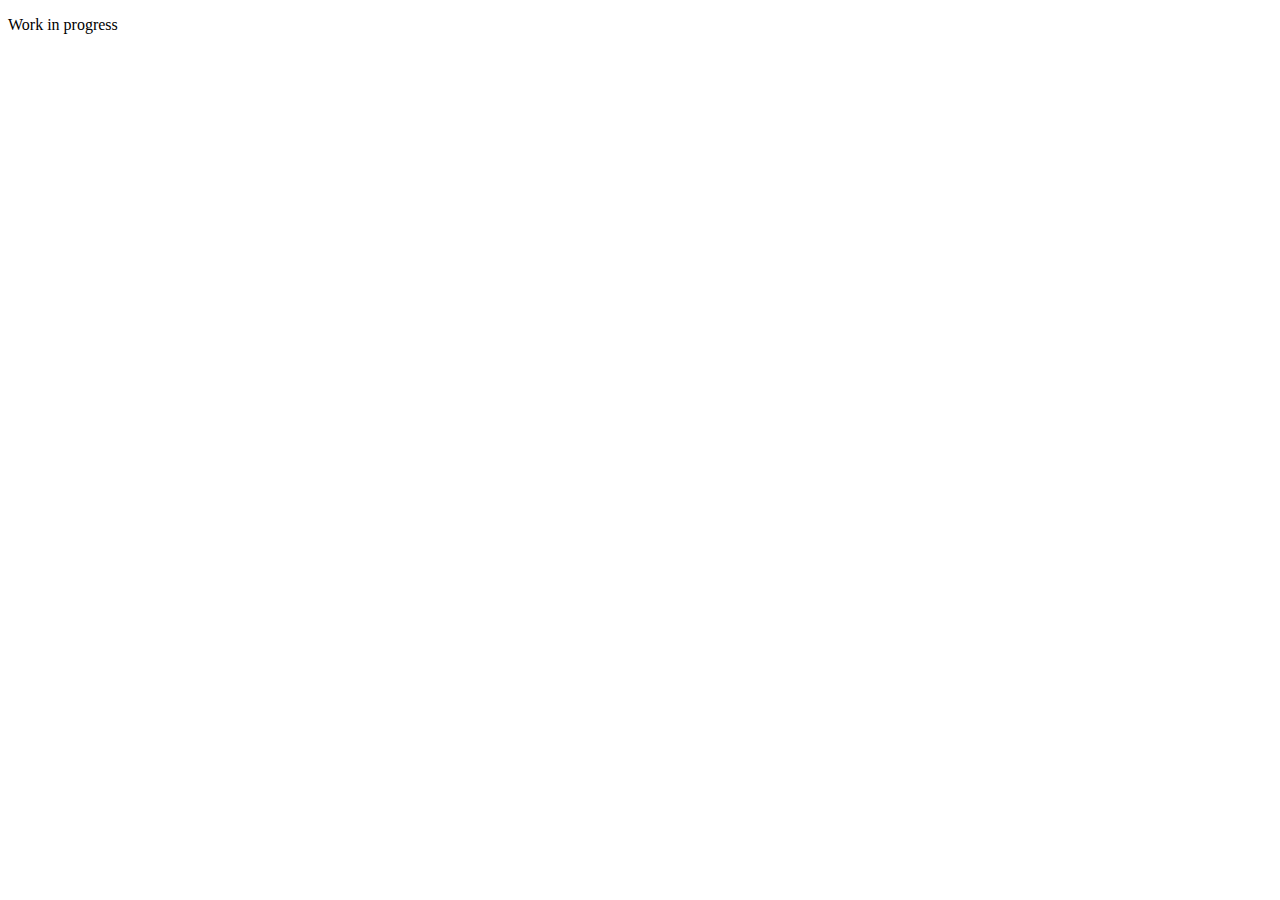
==== about.html @ b833abc5 "initial commit" ====
<!DOCTYPE html>
<html lang="en">
<head>
    <meta charset="UTF-8">
    <meta name="viewport" content="width=device-width, initial-scale=1.0">
    <title>Robson Cardozo Portfolio</title>
</head>
<body>
    <p>Work in progress</p>
</body>
</html>
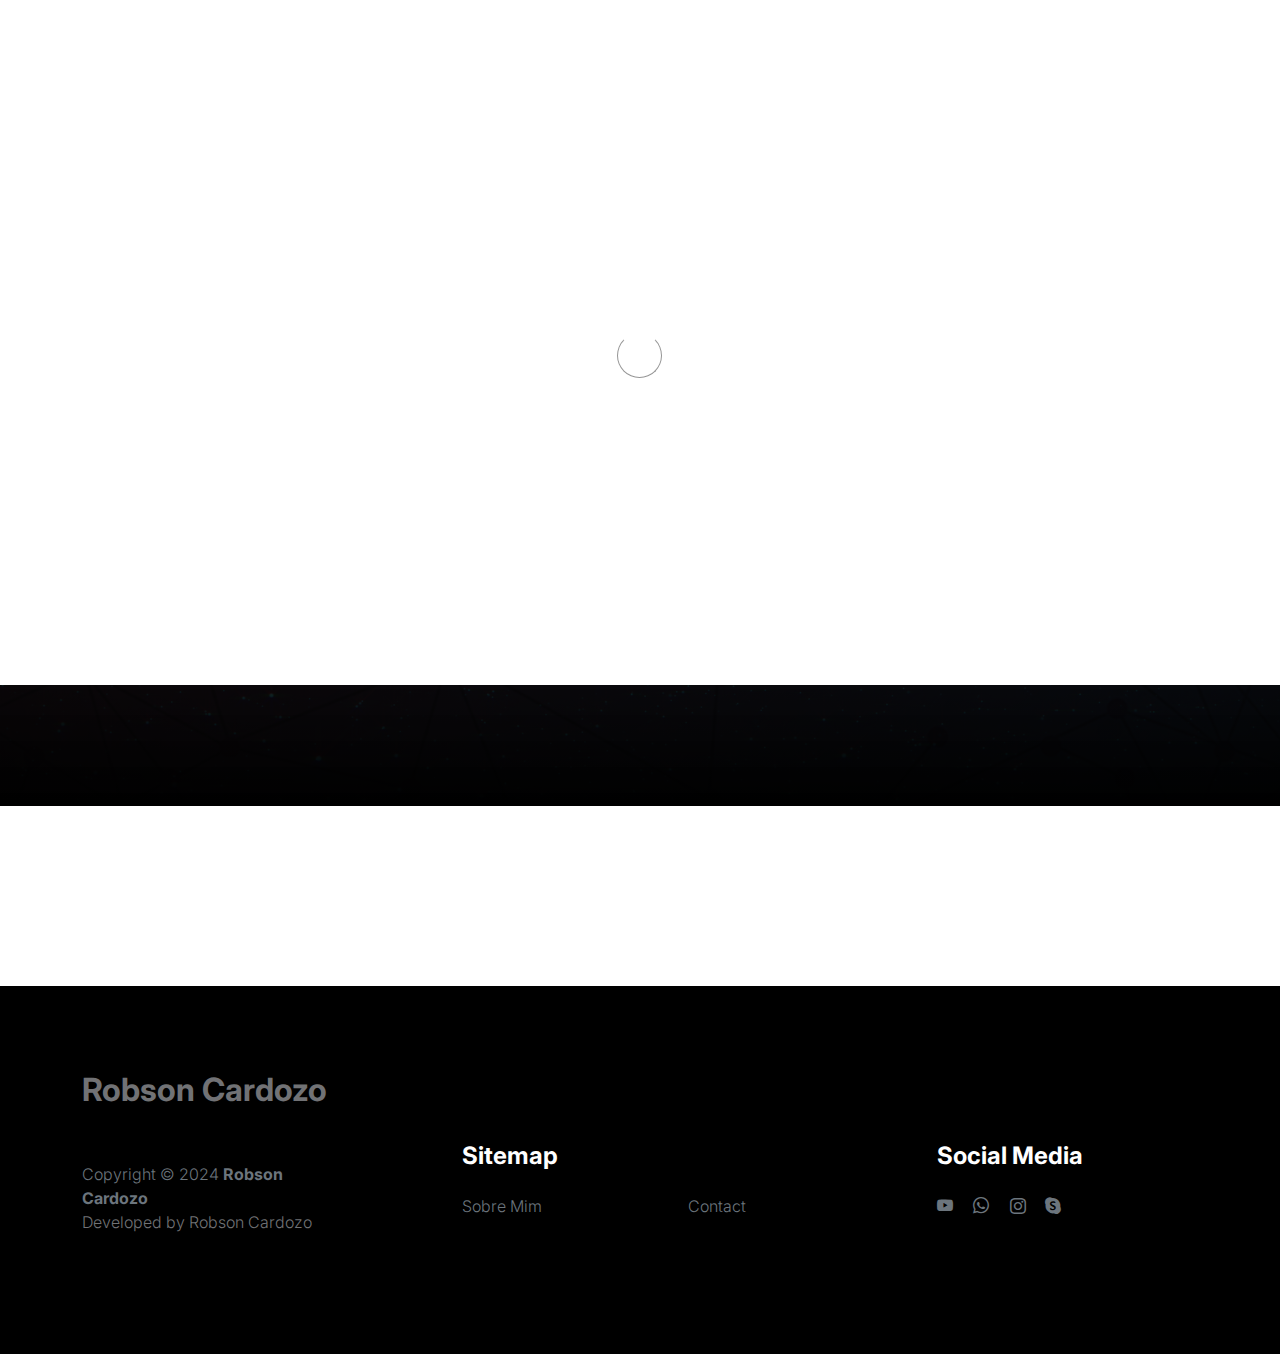
==== commit 64033307: "update contact and about.html" ====
--- a/about.html
+++ b/about.html
@@ -1,11 +1,121 @@
-<!DOCTYPE html>
-<html lang="en">
-<head>
-    <meta charset="UTF-8">
-    <meta name="viewport" content="width=device-width, initial-scale=1.0">
-    <title>Robson Cardozo Portfolio</title>
-</head>
-<body>
-    <p>Work in progress</p>
-</body>
-</html>+<!doctype html>
+<html lang="pt-br">
+    <head>
+        <meta charset="UTF-8">
+        <meta http-equiv="X-UA-Compatible" content="IE=edge">
+        <meta name="viewport" content="width=device-width, initial-scale=1">
+        <meta name="description" content="Full-Stack Developer's Portfolio - Robson Cardozo.">
+        <meta name="author" content="Robson Cardozo">
+    
+        <title>Robson Cardozo - Portfolio</title>
+    
+        <!-- Links para fontes -->
+        <link rel="preconnect" href="https://fonts.googleapis.com">
+        <link rel="preconnect" href="https://fonts.gstatic.com" crossorigin>
+        <link href="https://fonts.googleapis.com/css2?family=Inter:wght@100;300;400;700;900&display=swap" rel="stylesheet">
+    
+        <!-- Links para CSS -->
+        <link href="css/bootstrap.min.css" rel="stylesheet">
+        <link href="css/bootstrap-icons.css" rel="stylesheet">
+        <link rel="stylesheet" href="css/slick.css" />
+        <link href="css/styles.css" rel="stylesheet">
+    
+        <!-- Meta tags para redes sociais -->
+        <meta property="og:title" content="Robson Cardozo - Portfolio">
+        <meta property="og:description" content="Portfolio do desenvolvedor full-stack Robson Cardozo.">
+        <meta property="og:type" content="website">
+        <meta property="og:url" content="https://robsoncardozo.github.io/">
+        <meta property="og:image" content="images/slideshow/me_programmer.jpg">
+    </head>
+    
+    <body>
+        <section class="preloader">
+            <div class="spinner">
+                <span class="sk-inner-circle"></span>
+            </div>
+        </section>
+        <main>
+        <header>
+            <nav class="navbar navbar-expand-lg">
+                <div class="container">
+                    <button class="navbar-toggler" type="button" data-bs-toggle="collapse" data-bs-target="#navbarNav" aria-controls="navbarNav" aria-expanded="false" aria-label="Toggle navigation">
+                        <span class="navbar-toggler-icon"></span>
+                    </button>
+                    <a class="navbar-brand" href="about.html">
+                        <strong><span>Full-Stack Developer</span> Portfolio</strong>
+                    </a>
+                    <div class="collapse navbar-collapse" id="navbarNav">
+                        <ul class="navbar-nav mx-auto">
+                            <li class="nav-item">
+                                <a class="nav-link active" href="index.html">Home</a>
+                            </li>
+                            <li class="nav-item">
+                                <a class="nav-link" href="about.html">Projetos</a>
+                            </li>
+                            <li class="nav-item">
+                                <a class="nav-link" href="mailto:robsonleaocardozo@hotmail.com">Contato</a>
+                            </li>
+                        </ul>
+                    </div>
+                </div>
+            </nav>
+        </header>
+            <section class="slick-slideshow">   
+                <div class="slick-custom">
+                    <img src="images/wallhaven.png" id="main-photo" class="img-fluid" alt="Robson Cardozo programmer">
+                    <div class="slick-bottom">
+                        <div class="container">
+                            <div class="row">
+                                <div class="col-lg-6 col-10">
+                                    <h1 class="slick-title">Robson L. Cardozo</h1>
+                                    <p id="description" class="lead text-white mt-lg-3 mb-lg-5" >Especialista em Html, CSS, JavaScript, Python, ReactJS, NodeJS, MySQL, MongoDB & Marketing Digital.</p>
+                                    <a href="about.html" class="btn custom-btn">Saiba mais</a>
+                                </div>
+                            </div>
+                        </div>
+                    </div>
+                </div>
+        </main>
+        <footer class="site-footer">
+            <div class="container">
+                <div class="row">
+
+                    <div class="col-lg-3 col-10 me-auto mb-4">
+                        <h4 class="text-white mb-3"><a href="index.html">Robson Cardozo</a></h4>
+                        <p class="copyright-text text-muted mt-lg-5 mb-4 mb-lg-0">Copyright © 2024 <strong>Robson Cardozo</strong></p>
+                        <p class="copyright-text">Developed by <a href="https://github.com/RobsonCardozo" target="_blank">Robson Cardozo</a></p>
+                    </div>
+
+                    <div class="col-lg-5 col-8">
+                        <br><br><br>
+                        <h5 class="text-white mb-3">Sitemap</h5>
+                        <ul class="footer-menu d-flex flex-wrap">
+                            <li class="footer-menu-item"><a href="about.html" class="footer-menu-link">Sobre Mim</a></li>
+                            <li class="footer-menu-item"><a href="mailto:robsonleaocardozo@hotmail.com" class="footer-menu-link">Contact</a></li>
+                        </ul>
+                    </div>
+
+                    <div class="col-lg-3 col-4">
+                        <br><br><br>
+                        <h5 class="text-white mb-3">Social Media</h5>
+                        <ul class="social-icon">
+                            <li><a href="#" class="social-icon-link bi-youtube"></a></li>
+                            <li><a href="#" class="social-icon-link bi-whatsapp"></a></li>
+                            <li><a href="#" class="social-icon-link bi-instagram"></a></li>
+                            <li><a href="#" class="social-icon-link bi-skype"></a></li>
+                        </ul>
+                    </div>
+                </div>
+            </div>
+        </footer>
+
+        <!-- JAVASCRIPT FILES -->
+        <script src="js/jquery.min.js"></script>
+        <script src="js/bootstrap.bundle.min.js"></script>
+        <script src="js/Headroom.js"></script>
+        <script src="js/jQuery.headroom.js"></script>
+        <script src="js/slick.min.js"></script>
+        <script src="js/custom.js"></script>
+
+    </body>
+</html>
--- a/css/styles.css
+++ b/css/styles.css
@@ -0,0 +1,1174 @@
+:root {
+  --white-color:                #FFFFFF;
+  --primary-color:              #0004da;
+  --section-bg-color:           #f0f8ff;
+  --dark-color:                 #000000;
+  --grey-color:                 #d0d1d1;
+  --p-color:                    #717275;
+
+  --body-font-family:           'Inter', sans-serif;
+
+  --h5-font-size:               24px;
+  --p-font-size:                20px;
+  --copyright-text-font-size:   16px;
+  --product-link-font-size:     14px;
+  --custom-link-font-size:      12px;
+
+  --font-weight-thin:           100;
+  --font-weight-light:          300;
+  --font-weight-normal:         400;
+  --font-weight-bold:           700;
+  --font-weight-black:          900;
+}
+
+body,
+html {
+  height: 100%;
+}
+
+html {
+  scroll-behavior: smooth;
+}
+
+@media screen and (prefers-reduced-motion: reduce) {
+  html {
+    scroll-behavior: auto;
+  }
+}
+
+body {
+    background: var(--white-color);
+    font-family: var(--body-font-family);    
+    position: relative;
+}
+
+h2,
+h3,
+h4,
+h5,
+h6 {
+  color: var(--dark-color);
+  line-height: inherit;
+}
+
+h1,
+h2,
+h3,
+h4,
+h5,
+h6 {
+  font-weight: var(--font-weight-bold);
+}
+
+h1,
+h2 {
+  font-weight: var(--font-weight-black);
+}
+
+h1 {
+  font-size: 64px;
+  line-height: normal;
+}
+
+h2 {
+  font-size: 42px;
+}
+
+h3 {
+  font-size: 36px;
+}
+
+h4 {
+  font-size: 32px;
+}
+
+h5 {
+  font-size: 24px;
+}
+
+h6 {
+  font-size: 20px;
+}
+
+p {
+  color: var(--p-color);
+  font-size: var(--p-font-size);
+  font-weight: var(--font-weight-light);
+}
+
+a, 
+button {
+  touch-action: manipulation;
+  transition: all 0.3s;
+}
+
+a {
+  color: var(--p-color);
+  text-decoration: none;
+}
+
+a:hover {
+  color: var(--primary-color);
+}
+
+.text-primary {
+  color: var(--primary-color) !important;
+}
+
+::selection {
+  background: var(--primary-color);
+  color: var(--white-color);
+}
+
+.custom-link {
+  color: var(--p-color);
+  font-size: var(--custom-link-font-size);
+  font-weight: var(--font-weight-bold);
+  text-transform: uppercase;
+  position: relative;
+}
+
+.custom-link i {
+  position: absolute;
+  opacity: 0;
+  bottom: 0;
+  left: 100%;
+  transition: all 0.3s;
+  line-height: normal;
+}
+
+.custom-link:hover i {
+  opacity: 1;
+  left: 101%;
+}
+
+.lead {
+  font-size: 1.5rem;
+  font-weight: var(--font-weight-thin);
+}
+
+b,
+strong {
+  font-weight: var(--font-weight-bold);
+}
+
+/*---------------------------------------
+  PRE LOADER               
+-----------------------------------------*/
+.preloader {
+  position: fixed;
+  top: 0;
+  left: 0;
+  width: 100%;
+  height: 100%;
+  z-index: 99999;
+  display: flex;
+  flex-flow: row nowrap;
+  justify-content: center;
+  align-items: center;
+  background: none repeat scroll 0 0 var(--white-color);
+}
+
+.spinner {
+  border: 1px solid transparent;
+  border-radius: 5px;
+  position: relative;
+}
+
+.spinner::before {
+  content: '';
+  box-sizing: border-box;
+  position: absolute;
+  top: 50%;
+  left: 50%;
+  width: 45px;
+  height: 45px;
+  margin-top: -10px;
+  margin-left: -23px;
+  border-radius: 50%;
+  border: 1px solid #959595;
+  border-top-color: var(--white-color);
+  animation: spinner .9s linear infinite;
+}
+
+@keyframes spinner {
+  to {transform: rotate(360deg);}
+}
+
+/*---------------------------------------
+  CUSTOM BUTTON & ICON              
+-----------------------------------------*/
+.custom-btn {
+  background: var(--dark-color);
+  border-radius: 50px;
+  color: var(--white-color);
+  font-size: var(--copyright-text-font-size);
+  text-transform: uppercase;
+  padding: 16.50px 20px;
+}
+
+.social-btn {
+  background: transparent;
+  border: 1px solid var(--grey-color);
+  color: var(--dark-color);
+  text-transform: none;
+}
+
+.social-btn:hover {
+  border-color: transparent;
+}
+
+.cart-form-select {
+  border-radius: 0;
+  padding-top: 15px;
+  padding-bottom: 15px;
+}
+
+.cart-btn {
+  border-radius: 0;
+  width: 100%;
+  font-size: var(--product-link-font-size);
+}
+
+.custom-btn:hover,
+.slick-slideshow .custom-btn:hover {
+  background: var(--primary-color);
+  color: var(--white-color);
+}
+
+.custom-icon {
+  color: var(--p-color);
+  font-size: 24px;
+}
+
+.custom-icon {
+  display: inline-block;
+  vertical-align: middle;
+}
+
+.bi-bag.custom-icon {
+  font-size: 17px;
+}
+
+.featured-icon {
+  color: var(--grey-color);
+  font-size: 52px;
+}
+
+/*---------------------------------------
+  DIV SEPARATOR               
+-----------------------------------------*/
+.div-separator {
+  position: relative;
+}
+
+.div-separator::before {
+  content: "";
+  height: 1px;
+  background: var(--grey-color);
+  display: block;
+  width: 100%;
+}
+
+.div-separator span {
+  position: absolute;
+  top: 50%;
+  margin-left: -22.5px;
+  left: 50%;
+  text-align: center;
+  background: var(--white-color);
+  margin-top: -11px;
+  color: var(--dark-color);
+  font-weight: var(--font-weight-bold);
+  font-size: 14px;
+  width: 35px;
+  text-transform: uppercase;
+}
+
+/*---------------------------------------
+  FULL IMAGE               
+-----------------------------------------*/
+.full-image-img {
+  display: block;
+  position: absolute;
+  z-index: -1;
+  right: 0;
+  width: 100%;
+  bottom: -120px;
+  min-width: 650px;
+}
+
+@media (min-width: 1600px) {
+  .full-image-img {
+    bottom: -200px;
+  }
+}
+
+/*---------------------------------------
+  NAVIGATION               
+-----------------------------------------*/
+.navbar {
+  background: var(--white-color);
+  position: fixed;
+  top: 0;
+  right: 0;
+  left: 0;
+  padding: 25px 0;
+  z-index: 2;
+  will-change: transform;
+  transition: transform 300ms linear;
+}
+
+.navbar span, h2 span, h4 span {
+	color: var(--primary-color);
+}
+
+.navbar.headroom--not-top {
+  padding: 20px 0;
+}
+
+.headroom--pinned {
+  transform: translate(0, 0);
+}
+
+.headroom--unpinned {
+  transform: translate(0, -150%);
+}
+
+.navbar-brand {
+  color: var(--dark-color);
+  font-size: 24px;
+  font-weight: var(--font-weight-light);
+  margin: 0;
+  padding: 0;
+}
+
+.navbar-expand-lg .navbar-nav .nav-link {
+  display: inline-block;
+  padding: 0;
+  margin-right: 1.5rem;
+  margin-left: 1.5rem;
+}
+
+.nav-link {
+  color: var(--p-color);
+  font-size: 16px;
+  position: relative;
+}
+
+.navbar .nav-link::after {
+  position: absolute;
+  top: 100%;
+  left: 0;
+  width: 100%;
+  height: 2px;
+  background: var(--grey-color);
+  content: '';
+  opacity: 0;
+  -webkit-transition: opacity 0.3s, -webkit-transform 0.3s;
+  -moz-transition: opacity 0.3s, -moz-transform 0.3s;
+  transition: opacity 0.3s, transform 0.3s;
+  -webkit-transform: translateY(10px);
+  -moz-transform: translateY(10px);
+  transform: translateY(10px);
+}
+
+.navbar .nav-link.active::after, 
+.navbar .nav-link:hover::after {
+  opacity: 1;
+  -webkit-transform: translateY(0px);
+  -moz-transform: translateY(0px);
+  transform: translateY(0px);
+}
+
+.navbar .nav-link.active,
+.navbar .nav-link:hover {
+  color: var(--primary-color);
+}
+
+.nav-link:focus, 
+.nav-link:hover {
+  color: var(--p-color);
+}
+
+.navbar-toggler {
+  border: 0;
+  padding: 0;
+  cursor: pointer;
+  margin: 0;
+  width: 30px;
+  height: 35px;
+  outline: none;
+}
+
+.navbar-toggler:focus {
+  outline: none;
+  box-shadow: none;
+}
+
+.navbar-toggler[aria-expanded="true"] .navbar-toggler-icon {
+  background: transparent;
+}
+
+.navbar-toggler[aria-expanded="true"] .navbar-toggler-icon:before,
+.navbar-toggler[aria-expanded="true"] .navbar-toggler-icon:after {
+  transition: top 300ms 50ms ease, -webkit-transform 300ms 350ms ease;
+  transition: top 300ms 50ms ease, transform 300ms 350ms ease;
+  transition: top 300ms 50ms ease, transform 300ms 350ms ease, -webkit-transform 300ms 350ms ease;
+  top: 0;
+}
+
+.navbar-toggler[aria-expanded="true"] .navbar-toggler-icon:before {
+  transform: rotate(45deg);
+}
+
+.navbar-toggler[aria-expanded="true"] .navbar-toggler-icon:after {
+  transform: rotate(-45deg);
+}
+
+.navbar-toggler .navbar-toggler-icon {
+  background: var(--dark-color);
+  transition: background 10ms 300ms ease;
+  display: block;
+  width: 30px;
+  height: 2px;
+  position: relative;
+}
+
+.navbar-toggler .navbar-toggler-icon::before,
+.navbar-toggler .navbar-toggler-icon::after {
+  transition: top 300ms 350ms ease, -webkit-transform 300ms 50ms ease;
+  transition: top 300ms 350ms ease, transform 300ms 50ms ease;
+  transition: top 300ms 350ms ease, transform 300ms 50ms ease, -webkit-transform 300ms 50ms ease;
+  position: absolute;
+  right: 0;
+  left: 0;
+  background: var(--dark-color);
+  width: 30px;
+  height: 2px;
+  content: '';
+}
+
+.navbar-toggler .navbar-toggler-icon:before {
+  top: -8px;
+}
+
+.navbar-toggler .navbar-toggler-icon:after {
+  top: 8px;
+}
+
+/*---------------------------------------
+  SITE HEADER              
+-----------------------------------------*/
+.site-header {
+  background-color: var(--section-bg-color);
+  position: relative;
+  overflow: hidden;
+  margin-top: 86px;
+}
+
+.site-header.section-padding {
+  padding-top: 7rem;
+  padding-bottom: 7rem;
+}
+
+.site-header.section-padding-img {
+  padding-top: 10rem;
+  padding-bottom: 10rem;
+}
+
+.header-image {
+  position: absolute;
+  top: 0;
+  right: 0;
+  width: 50%;
+  height: 100%;
+  object-fit: cover;
+}
+
+/*---------------------------------------
+  SLICK SLIDESHOW               
+-----------------------------------------*/
+@media (min-width: 992px) {
+  .slick-slideshow {
+    height: 100vh;
+  }
+}
+
+.slick-slideshow {
+  margin-top: 86px;
+}
+
+.slick-title {
+  color: var(--white-color);
+  padding: 10px;
+}
+
+#main-photo {
+  width: 100%;
+  opacity: 90%;
+}
+
+#description{
+  background-color: black;
+  padding: 20px;
+}
+
+.slick-custom {
+  position: relative;
+}
+
+.slick-custom img {
+  width: 100%;
+  object-fit: cover;
+}
+
+.slick-bottom {
+  background: linear-gradient(to top, var(--dark-color), transparent 90%);
+  position: absolute;
+  z-index: 2;
+  bottom: 0;
+  right: 0;
+  left: 0;
+  width: 100%;
+  height: 100%;
+}
+
+.slick-bottom .container {
+  position: absolute;
+  top: 40%;
+  left: 50%;
+  transform: translate(-50%, -40%);
+}
+
+.slick-overlay {
+  background: linear-gradient(to top, #000, transparent 120%);
+  position: absolute;
+  top: 0;
+  right: 0;
+  bottom: 0;
+  left: 0;
+}
+
+.slick-slideshow .custom-btn {
+  font-weight: var(--font-weight-bold);
+  display: inline-block;
+  padding-right: 32px;
+  padding-left: 32px;
+}
+
+@media (min-width: 576px) {
+  .slick-slideshow .slick-dots {
+    max-width: 540px;
+  }
+}
+
+@media (min-width: 768px) {
+  .slick-slideshow .slick-dots {
+    max-width: 720px;
+  }
+}
+
+@media (min-width: 992px) {
+  .slick-slideshow .slick-dots {
+    max-width: 960px;
+  }
+}
+
+@media (min-width: 1200px) {
+  .slick-slideshow .slick-dots {
+    max-width: 1140px;
+  }
+}
+
+@media (min-width: 1400px) {
+  .slick-slideshow .slick-dots {
+    max-width: 1320px;
+  }
+}
+
+.slick-slideshow .slick-dots {
+  position: absolute;
+  z-index: 2;
+  top: 50%;
+  left: 0;
+  right: 0;
+  transform: translate(0, -50%);
+  margin: 0 auto;
+  padding: 0;
+}
+
+.slick-slideshow .slick-dots li {
+  background: transparent;
+  border: 5px solid rgba(255, 255, 255, 0.35);
+  border-radius: 100%;
+  display: block;
+  width: 30px;
+  height: 30px;
+  margin: 10px;
+  padding: 5px;
+  margin-left: auto;
+  cursor: pointer;
+}
+
+.slick-slideshow .slick-dots button {
+  background: transparent;
+  border: none;
+  color: transparent;
+  display: block;
+  width: 100%;
+  height: 0;
+  margin: 0;
+  padding: 0;
+  outline: none;
+  height: 0;
+}
+
+.slick-slideshow .slick-dots li:hover,
+.slick-slideshow .slick-dots .slick-active {
+  background: var(--white-color);
+}
+
+/*---------------------------------------
+  CUSTOM CIRCLE IMAGES               
+-----------------------------------------*/
+
+.custom-circle-image {
+  border-radius: 100px;
+  width: 55px;
+  height: 55px;
+}
+
+.custom-circle-image.team-image {
+  width: 85px;
+  height: 85px;
+}
+
+/*---------------------------------------
+  TESTIMONIAL               
+-----------------------------------------*/
+.slick-testimonial .slick-list,
+.slick-testimonial .slick-track {
+  height: 100%;
+}
+
+.slick-testimonial {
+  margin: auto;
+}
+
+.slick-testimonial-caption {
+  quotes: '❝' '❞';
+  position: relative;
+  padding: 5rem 7rem;
+}
+
+.slick-testimonial-caption::before {
+  content: open-quote;
+  display: inline-block;
+  color: var(--primary-color);
+  font-family: auto;
+  font-size: 100px;
+  height: 0;
+  position: absolute;
+  top: 0;
+  left: 0;
+}
+
+.slick-testimonial .slick-dots {
+  text-align: center;
+}
+
+.slick-testimonial .slick-dots li {
+  background: var(--grey-color);
+  display: inline-block;
+  vertical-align: top;
+  width: 16%;
+  height: 1px;
+}
+
+.slick-testimonial .slick-dots button {
+  background: transparent;
+  border: none;
+  color: transparent;
+  display: block;
+  width: 100%;
+  height: 0;
+  margin: 0;
+  padding: 0;
+}
+
+.slick-testimonial .slick-dots li:hover,
+.slick-testimonial .slick-dots .slick-active {
+  background: var(--dark-color);
+}
+
+/*---------------------------------------
+  SECTION               
+-----------------------------------------*/
+section {
+  content-visibility: auto;
+  contain-intrinsic-size: 700px;
+}
+
+.section-padding {
+  padding-top: 7rem;
+  padding-bottom: 7rem;
+}
+
+.featured {
+  background: var(--section-bg-color);
+}
+
+/*---------------------------------------
+  ABOUT               
+-----------------------------------------*/
+.about .nav-pills .nav-item {
+  width: 100%;
+}
+
+.about .nav-pills .nav-link {
+  color: var(--grey-color);
+  font-size: 18px;
+  font-weight: var(--font-weight-bold);
+  border-left: 1px solid var(--grey-color);
+  border-radius: 0;
+  padding-right: 0;
+}
+
+.about .nav-pills .nav-link:hover,
+.about .nav-pills .nav-link.active, 
+.about .nav-pills .show>.nav-link {
+  background: transparent;
+  border-left-color: var(--primary-color);
+  color: var(--primary-color);
+}
+
+/*---------------------------------------
+  FAQ ACCORDION               
+-----------------------------------------*/
+.accordion-item {
+  background-color: transparent;
+  border-top: 0;
+  border-right: 0;
+  border-left: 0;
+}
+
+.accordion-button {
+  background-color: transparent;
+  box-shadow: none;
+}
+
+.accordion-button:not(.collapsed) {
+  background: transparent;
+  box-shadow: none;
+}
+
+button:focus:not(:focus-visible) {
+  border-color: transparent;
+  box-shadow: none;
+}
+
+.accordion-body {
+  border-top: 1px solid rgba(0,0,0,.125);
+}
+
+.accordion-button {
+  font-size: 1.5rem;
+  font-weight: var(--font-weight-normal);
+  padding-top: 1.5rem;
+  padding-right: 0;
+  padding-bottom: 1.5rem;
+  padding-left: 0;
+}
+
+.accordion-body {
+  padding: 2rem 0;
+}
+
+/*---------------------------------------
+  TEAM MEMBERS               
+-----------------------------------------*/
+.team {
+  background: var(--grey-color);
+}
+
+.team-thumb {
+  background: var(--white-color);
+  position: relative;
+  border-radius: .25rem;
+  padding: 42px 32px;
+}
+
+.team-info {
+  width: 100%;
+}
+
+.custom-modal-btn {
+  background: var(--grey-color);
+  color: var(--white-color);
+  position: absolute;
+  top: 0;
+  right: 0;
+  bottom: 0;
+  margin: auto 32px;
+  width: 42px;
+  height: 42px;
+}
+
+.modal-body {
+  padding: 4rem;
+}
+
+.modal-header {
+  padding-top: 7rem;
+  padding-bottom: 5rem;
+}
+
+.modal-header .btn-close {
+  position: absolute;
+  top: 0;
+  right: 0;
+  font-size: 24px;
+  margin: 32px;
+}
+
+#cart-modal .modal-header .btn-close {
+  z-index: 2;
+  margin: 22px;
+}
+
+#cart-modal .modal-header {
+  border-bottom: 0;
+  padding: 0;
+}
+
+#cart-modal .modal-footer {
+  padding: 2rem 4rem;
+}
+
+/*---------------------------------------
+  SKILL - PROGRESS BAR               
+-----------------------------------------*/
+.skill-thumb strong {
+  display: inline-block;
+  margin-bottom: 6px;
+}
+
+.skill-thumb span {
+  color: var(--dark-color);
+  font-size: 24px;
+  font-weight: var(--font-weight-bold);
+}
+
+.skill-thumb .progress {
+  background: var(--white-color);
+  box-shadow: none;
+  border-radius: 100px;
+  height: 1px;
+  margin-bottom: 16px;
+}
+
+.skill-thumb .progress .progress-bar-primary {
+  background: var(--grey-color);
+}
+
+/*---------------------------------------
+  PRODUCT               
+-----------------------------------------*/
+.front-product {
+  background: var(--section-bg-color);
+}
+
+.product-thumb {
+  background: var(--white-color);
+  position: relative;
+  transition: all 0.5s ease-out;
+}
+
+.product-image {
+  transition: all 0.5s ease-out;
+}
+
+.product-thumb:hover .product-image {
+  box-shadow: 0 1rem 3rem rgba(0,0,0,.175);
+}
+
+.product-top {
+  position: absolute;
+  top: 0;
+  right: 0;
+  left: 0;
+  margin: 20px;
+}
+
+.product-info {
+  padding: 30px 20px;
+}
+
+.product-description,
+.product-cart-thumb {
+  padding: 0 20px;
+}
+
+.product-icon {
+  color: var(--white-color);
+}
+
+.product-title-link {
+  color: var(--dark-color);
+}
+
+.product-additional-link {
+  display: inline-block;
+  vertical-align: top;
+  font-size: var(--product-link-font-size);
+  margin-top: 32px;
+  margin-right: 12px;
+}
+
+.product-alert {
+  background: var(--white-color);
+  color: var(--p-color);
+  font-size: var(--custom-link-font-size);
+  font-weight: var(--font-weight-bold);
+  padding: 3px 10px;
+}
+
+.product-p {
+  font-size: var(--product-link-font-size);
+}
+
+.view-all {
+  text-transform: uppercase;
+  color: var(--p-color);
+  font-size: 13px;
+  font-weight: var(--font-weight-bold);
+  border-bottom: 2px solid var(--grey-color);
+  padding-bottom: 6px;
+}
+
+/*---------------------------------------
+  CONTACT              
+-----------------------------------------*/
+.contact-info {
+  padding: 40px;
+}
+
+.contact-form .form-control {
+  border-color: var(--grey-color);
+  font-weight: var(--font-weight-normal);
+}
+
+.form-floating>label {
+  color: var(--grey-color);
+  font-weight: var(--font-weight-normal);
+}
+
+.contact-form button[type='submit'] {
+  background: var(--dark-color);
+  border: none;
+  border-radius: 100px;
+  color: var(--white-color);
+  font-weight: var(--font-weight-bold);
+  text-transform: uppercase;
+  padding: 16px;
+}
+
+.contact-form button[type='submit']:hover {
+  background: var(--primary-color);
+}
+
+/*---------------------------------------
+  SITE FOOTER               
+-----------------------------------------*/
+.site-footer {
+  background: var(--dark-color);
+  padding-top: 5rem;
+  padding-bottom: 5rem;
+}
+
+.footer-menu {
+  margin: 0;
+  padding: 0;
+}
+
+.footer-menu-item {
+  display: block;
+  width: 50%;
+}
+
+.footer-menu-link {
+  color: #6c757d;
+  font-weight: var(--font-weight-light);
+  display: inline-block;
+  vertical-align: top;
+  margin-top: 4px;
+  margin-bottom: 4px;
+}
+
+.site-footer .social-icon-link {
+  margin-top: 4px;
+}
+
+.site-footer .social-icon-link:hover,
+.footer-menu-link:hover {
+  color: var(--white-color);
+}
+
+.copyright-text {
+  font-size: var(--copyright-text-font-size);
+}
+
+/*---------------------------------------
+  SOCIAL ICON               
+-----------------------------------------*/
+.social-icon {
+  margin: 0;
+  padding: 0;
+}
+
+.social-icon li {
+  list-style: none;
+  display: inline-block;
+  vertical-align: top;
+}
+
+.social-icon-link {
+  color: #6c757d;
+  font-size: 1rem;
+  display: inline-block;
+  vertical-align: top;
+  margin-bottom: 4px;
+  margin-right: 15px;
+}
+
+.social-icon-link:hover {
+  color: var(--primary-color);
+}
+
+/*---------------------------------------
+  RESPONSIVE STYLES               
+-----------------------------------------*/
+@media screen and (max-width: 1200px) {
+  h1 {
+    font-size: 62px;
+  }
+}
+
+@media screen and (max-width: 991px) {
+  h1 {
+    font-size: 42px;
+    margin-bottom: 0;
+  }
+
+  h2 {
+    font-size: 36px;
+  }
+
+  h3 {
+    font-size: 32px;
+  }
+
+  h4 {
+    font-size: 28px;
+  }
+
+  h5 {
+    font-size: 24px;
+  }
+
+  h6 {
+    font-size: 20px;
+  }
+
+  .lead {
+    font-size: 16px;
+  }
+
+  .navbar-expand-lg .navbar-nav .nav-link {
+    margin-top: 1rem;
+  }
+
+  .site-header {
+    background-position: bottom;
+  }
+
+  #cart-modal .modal-header .btn-close {
+    margin: 22px 14px;
+  }
+
+  .custom-btn {
+    font-size: 14px;
+    padding: 13.5px 20px;
+  }
+
+  .slick-slideshow .custom-btn {
+    padding-right: 27px;
+    padding-left: 27px;
+  }
+
+  .social-login,
+  .div-separator {
+    width: 75% !important;
+  }
+
+  #cart-modal .modal-footer .row {
+    width: 100% !important;
+  }
+
+  .site-header.section-padding,
+  .section-padding {
+    padding-top: 4rem;
+    padding-bottom: 4rem;
+  }
+
+  .site-header-image.section-padding {
+    padding-bottom: 0;
+  }
+
+  .header-info {
+    padding-top: 50px;
+    padding-bottom: 100px;
+  }
+
+  .header-image {
+    position: relative;
+    top: auto;
+    bottom: 0;
+    left: 0;
+    width: auto;
+    height: auto;
+  }
+
+  .slick-testimonial-caption {
+    padding: 6rem 3rem 4rem 3rem;
+  }
+
+  .slick-slideshow .slick-dots li {
+    width: 25px;
+    height: 25px;
+  }
+
+  .modal-header {
+    padding-top: 6rem;
+    padding-bottom: 2rem;
+  }
+
+  .modal-body {
+    padding: 2rem;
+  }
+
+  #cart-modal .modal-footer {
+    padding-right: 0;
+    padding-left: 0;
+  }
+
+  #cart-modal .modal-body {
+    padding: 4rem 2rem 2rem 2rem;
+  }
+
+  .full-image-img {
+    bottom: 0;
+  }
+}
+
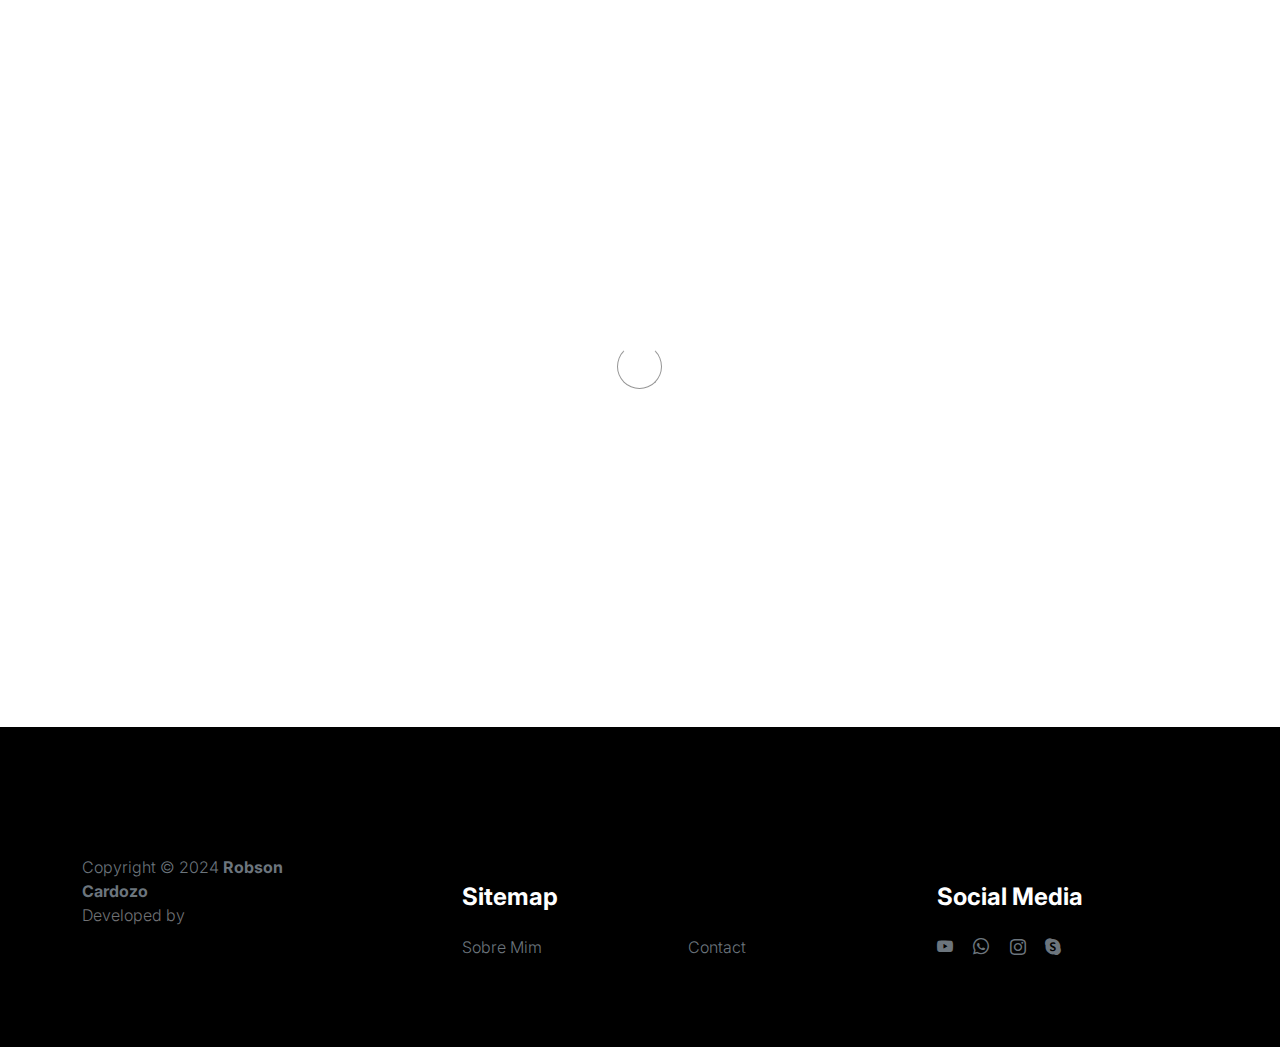
==== commit 7d9eafcd: "initial projects added" ====
--- a/about.html
+++ b/about.html
@@ -38,19 +38,16 @@
         <header>
             <nav class="navbar navbar-expand-lg">
                 <div class="container">
-                    <button class="navbar-toggler" type="button" data-bs-toggle="collapse" data-bs-target="#navbarNav" aria-controls="navbarNav" aria-expanded="false" aria-label="Toggle navigation">
-                        <span class="navbar-toggler-icon"></span>
-                    </button>
-                    <a class="navbar-brand" href="about.html">
-                        <strong><span>Full-Stack Developer</span> Portfolio</strong>
+                    <a class="navbar-brand" href="index.html">
+                        <strong>Robson Cardozo<span> Portfolio</span></strong>
                     </a>
                     <div class="collapse navbar-collapse" id="navbarNav">
                         <ul class="navbar-nav mx-auto">
                             <li class="nav-item">
-                                <a class="nav-link active" href="index.html">Home</a>
+                                <a class="nav-link" href="index.html">Home</a>
                             </li>
                             <li class="nav-item">
-                                <a class="nav-link" href="about.html">Projetos</a>
+                                <a class="nav-link active" href="about.html">Projetos</a>
                             </li>
                             <li class="nav-item">
                                 <a class="nav-link" href="mailto:robsonleaocardozo@hotmail.com">Contato</a>
@@ -60,30 +57,61 @@
                 </div>
             </nav>
         </header>
-            <section class="slick-slideshow">   
-                <div class="slick-custom">
-                    <img src="images/wallhaven.png" id="main-photo" class="img-fluid" alt="Robson Cardozo programmer">
-                    <div class="slick-bottom">
-                        <div class="container">
-                            <div class="row">
-                                <div class="col-lg-6 col-10">
-                                    <h1 class="slick-title">Robson L. Cardozo</h1>
-                                    <p id="description" class="lead text-white mt-lg-3 mb-lg-5" >Especialista em Html, CSS, JavaScript, Python, ReactJS, NodeJS, MySQL, MongoDB & Marketing Digital.</p>
-                                    <a href="about.html" class="btn custom-btn">Saiba mais</a>
+            <section class="about section-padding">
+                <div class="container">
+                    <div class="row">
+                        <div class="col-12 text-center">
+                            <h2 class="mb-5">Projetos</h2>
+                        </div>
+                        <div class="col-lg-2 col-12 mt-auto mb-auto">
+                            <ul class="nav nav-pills mb-5 mx-auto justify-content-center align-items-center" id="pills-tab" role="tablist">
+                                <li class="nav-item" role="presentation">
+                                    <button class="nav-link active" id="pills-home-tab" data-bs-toggle="pill" data-bs-target="#pills-home" type="button" role="tab" aria-controls="pills-home" aria-selected="true">Etch-A-Sketch</button>
+                                </li>
+                                <li class="nav-item" role="presentation">
+                                    <button class="nav-link" id="pills-youtube-tab" data-bs-toggle="pill" data-bs-target="#pills-youtube" type="button" role="tab" aria-controls="pills-youtube" aria-selected="true">JS-Calculator</button>
+                                </li>
+                                <li class="nav-item" role="presentation">
+                                    <button class="nav-link" id="pills-skill-tab" data-bs-toggle="pill" data-bs-target="#pills-skill" type="button" role="tab" aria-controls="pills-skill" aria-selected="true">RPS Game</button>
+                                </li>
+                            </ul>
+                        </div>
+                        <div class="col-lg-10 col-12">
+                            <div class="tab-content mt-2" id="pills-tabContent">
+                                <div class="tab-pane fade show active" id="pills-home" role="tabpanel" aria-labelledby="pills-home-tab">
+                                    <div class="row">
+                                        <div class="col-lg-7 col-12">
+                                            <a href="projects/Etch-A-Sketch-main/index.html" target="_blank"><img src="images/projects/etchsketch.png" class="img-fluid" width="70%" alt="Etch a Sketch"></a>
+                                        </div>
+                                    </div>
+                                </div>
+                                <div class="tab-pane fade" id="pills-youtube" role="tabpanel" aria-labelledby="pills-youtube-tab">
+                                    <div class="row">
+                                        <div class="col-lg-7 col-12">
+                                            <a href="projects/JS-Calculator-main/index.html" target="_blank"><img src="images/projects/JSCalc.png" class="img-fluid" width="58%" alt="JS Calculator"></a>
+                                        </div>
+                                    </div>
+                                </div>
+                                <div class="tab-pane fade" id="pills-skill" role="tabpanel" aria-labelledby="pills-skill-tab">
+                                    <div class="row">
+                                        <div class="col-lg-7 col-12">
+                                            <a href="projects/Rock-Paper-Scissors-2.0-main/index.html" target="_blank"><img src="images/projects/rockpaperscissors game.png" class="img-fluid" width="85%" alt="Rock Paper Scissors Game"></a>
+                                        </div>
+                                    </div>
                                 </div>
                             </div>
                         </div>
                     </div>
                 </div>
+            </section>
         </main>
         <footer class="site-footer">
             <div class="container">
                 <div class="row">
 
                     <div class="col-lg-3 col-10 me-auto mb-4">
-                        <h4 class="text-white mb-3"><a href="index.html">Robson Cardozo</a></h4>
                         <p class="copyright-text text-muted mt-lg-5 mb-4 mb-lg-0">Copyright © 2024 <strong>Robson Cardozo</strong></p>
-                        <p class="copyright-text">Developed by <a href="https://github.com/RobsonCardozo" target="_blank">Robson Cardozo</a></p>
+                        <p class="copyright-text">Developed by <a href="https://github.com/RobsonCardozo" target="_blank"></a></p>
                     </div>
 
                     <div class="col-lg-5 col-8">
@@ -118,4 +146,4 @@
         <script src="js/custom.js"></script>
 
     </body>
-</html>
+</html>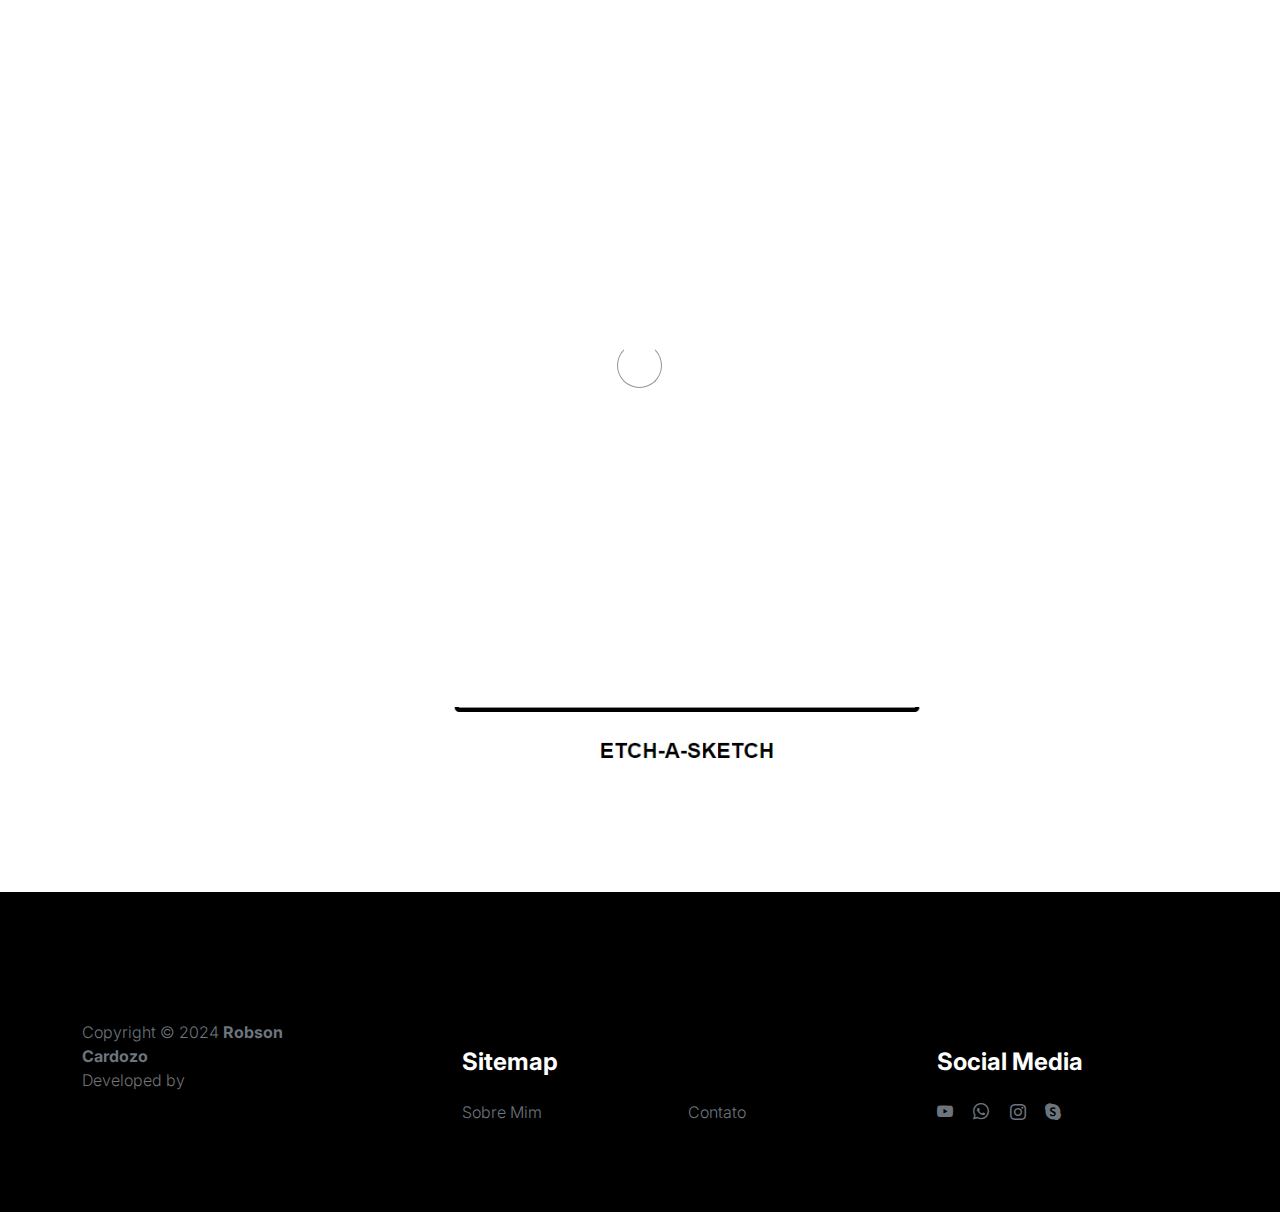
==== commit c95a3002: "challenge alura 01 - text decoder" ====
--- a/about.html
+++ b/about.html
@@ -1,40 +1,29 @@
 <!doctype html>
 <html lang="pt-br">
-    <head>
-        <meta charset="UTF-8">
-        <meta http-equiv="X-UA-Compatible" content="IE=edge">
-        <meta name="viewport" content="width=device-width, initial-scale=1">
-        <meta name="description" content="Full-Stack Developer's Portfolio - Robson Cardozo.">
-        <meta name="author" content="Robson Cardozo">
-    
-        <title>Robson Cardozo - Portfolio</title>
-    
-        <!-- Links para fontes -->
-        <link rel="preconnect" href="https://fonts.googleapis.com">
-        <link rel="preconnect" href="https://fonts.gstatic.com" crossorigin>
-        <link href="https://fonts.googleapis.com/css2?family=Inter:wght@100;300;400;700;900&display=swap" rel="stylesheet">
-    
-        <!-- Links para CSS -->
-        <link href="css/bootstrap.min.css" rel="stylesheet">
-        <link href="css/bootstrap-icons.css" rel="stylesheet">
-        <link rel="stylesheet" href="css/slick.css" />
-        <link href="css/styles.css" rel="stylesheet">
-    
-        <!-- Meta tags para redes sociais -->
-        <meta property="og:title" content="Robson Cardozo - Portfolio">
-        <meta property="og:description" content="Portfolio do desenvolvedor full-stack Robson Cardozo.">
-        <meta property="og:type" content="website">
-        <meta property="og:url" content="https://robsoncardozo.github.io/">
-        <meta property="og:image" content="images/slideshow/me_programmer.jpg">
-    </head>
-    
-    <body>
-        <section class="preloader">
-            <div class="spinner">
-                <span class="sk-inner-circle"></span>
-            </div>
-        </section>
-        <main>
+
+<head>
+    <meta charset="UTF-8">
+    <meta http-equiv="X-UA-Compatible" content="IE=edge">
+    <meta name="viewport" content="width=device-width, initial-scale=1">
+    <meta name="description" content="Full-Stack Developer's Portfolio - Robson Cardozo.">
+    <meta name="author" content="Robson Cardozo">
+    <title>Robson Cardozo - Portfolio</title>
+    <link rel="preconnect" href="https://fonts.googleapis.com">
+    <link rel="preconnect" href="https://fonts.gstatic.com" crossorigin>
+    <link href="https://fonts.googleapis.com/css2?family=Inter:wght@100;300;400;700;900&display=swap" rel="stylesheet">
+    <link href="css/bootstrap.min.css" rel="stylesheet">
+    <link href="css/bootstrap-icons.css" rel="stylesheet">
+    <link rel="stylesheet" href="css/slick.css" />
+    <link href="css/styles.css" rel="stylesheet">
+</head>
+
+<body>
+    <section class="preloader">
+        <div class="spinner">
+            <span class="sk-inner-circle"></span>
+        </div>
+    </section>
+    <main>
         <header>
             <nav class="navbar navbar-expand-lg">
                 <div class="container">
@@ -57,93 +46,103 @@
                 </div>
             </nav>
         </header>
-            <section class="about section-padding">
-                <div class="container">
-                    <div class="row">
-                        <div class="col-12 text-center">
-                            <h2 class="mb-5">Projetos</h2>
-                        </div>
-                        <div class="col-lg-2 col-12 mt-auto mb-auto">
-                            <ul class="nav nav-pills mb-5 mx-auto justify-content-center align-items-center" id="pills-tab" role="tablist">
-                                <li class="nav-item" role="presentation">
-                                    <button class="nav-link active" id="pills-home-tab" data-bs-toggle="pill" data-bs-target="#pills-home" type="button" role="tab" aria-controls="pills-home" aria-selected="true">Etch-A-Sketch</button>
-                                </li>
-                                <li class="nav-item" role="presentation">
-                                    <button class="nav-link" id="pills-youtube-tab" data-bs-toggle="pill" data-bs-target="#pills-youtube" type="button" role="tab" aria-controls="pills-youtube" aria-selected="true">JS-Calculator</button>
-                                </li>
-                                <li class="nav-item" role="presentation">
-                                    <button class="nav-link" id="pills-skill-tab" data-bs-toggle="pill" data-bs-target="#pills-skill" type="button" role="tab" aria-controls="pills-skill" aria-selected="true">RPS Game</button>
-                                </li>
-                            </ul>
-                        </div>
-                        <div class="col-lg-10 col-12">
-                            <div class="tab-content mt-2" id="pills-tabContent">
-                                <div class="tab-pane fade show active" id="pills-home" role="tabpanel" aria-labelledby="pills-home-tab">
-                                    <div class="row">
-                                        <div class="col-lg-7 col-12">
-                                            <a href="projects/Etch-A-Sketch-main/index.html" target="_blank"><img src="images/projects/etchsketch.png" class="img-fluid" width="70%" alt="Etch a Sketch"></a>
-                                        </div>
+        <section class="about section-padding">
+            <div class="container">
+                <div class="row">
+                    <div class="col-12 text-center">
+                        <h2 class="mb-5">Projetos</h2>
+                    </div>
+                    <div class="col-lg-2 col-12 mt-auto mb-auto">
+                        <ul class="nav nav-pills mb-5 mx-auto justify-content-center align-items-center" id="pills-tab" role="tablist">
+                            <li class="nav-item" role="presentation">
+                                <button class="nav-link active" id="pills-home-tab" data-bs-toggle="pill" data-bs-target="#pills-home" type="button" role="tab" aria-controls="pills-home" aria-selected="true">Etch-A-Sketch</button>
+                            </li>
+                            <li class="nav-item" role="presentation">
+                                <button class="nav-link" id="pills-youtube-tab" data-bs-toggle="pill" data-bs-target="#pills-youtube" type="button" role="tab" aria-controls="pills-youtube" aria-selected="true">JS-Calculator</button>
+                            </li>
+                            <li class="nav-item" role="presentation">
+                                <button class="nav-link" id="pills-skill-tab" data-bs-toggle="pill" data-bs-target="#pills-skill" type="button" role="tab" aria-controls="pills-skill" aria-selected="true">RPS Game</button>
+                            </li>
+                            <li class="nav-item" role="presentation">
+                                <button class="nav-link" id="pills-newproject-tab" data-bs-toggle="pill" data-bs-target="#pills-newproject" type="button" role="tab" aria-controls="pills-newproject" aria-selected="true">Text-Decoder</button>
+                            </li>
+                        </ul>
+                    </div>
+                    <div class="col-lg-10 col-12">
+                        <div class="tab-content mt-2" id="pills-tabContent">
+                            <div class="tab-pane fade show active" id="pills-home" role="tabpanel" aria-labelledby="pills-home-tab">
+                                <div class="row">
+                                    <div class="col-lg-7 col-12">
+                                        <a href="projects/Etch-A-Sketch-main/index.html" target="_blank"><img src="images/projects/etchsketch.png" class="img-fluid" width="auto" style="margin-left:150px" alt="Etch a Sketch"></a>
                                     </div>
                                 </div>
-                                <div class="tab-pane fade" id="pills-youtube" role="tabpanel" aria-labelledby="pills-youtube-tab">
-                                    <div class="row">
-                                        <div class="col-lg-7 col-12">
-                                            <a href="projects/JS-Calculator-main/index.html" target="_blank"><img src="images/projects/JSCalc.png" class="img-fluid" width="58%" alt="JS Calculator"></a>
-                                        </div>
+                            </div>
+                            <div class="tab-pane fade" id="pills-youtube" role="tabpanel" aria-labelledby="pills-youtube-tab">
+                                <div class="row">
+                                    <div class="col-lg-7 col-12">
+                                        <a href="projects/JS-Calculator-main/index.html" target="_blank"><img src="images/projects/JSCalc.png" class="img-fluid" width="auto" style="margin-left:150px" alt="JS Calculator"></a>
                                     </div>
                                 </div>
-                                <div class="tab-pane fade" id="pills-skill" role="tabpanel" aria-labelledby="pills-skill-tab">
-                                    <div class="row">
-                                        <div class="col-lg-7 col-12">
-                                            <a href="projects/Rock-Paper-Scissors-2.0-main/index.html" target="_blank"><img src="images/projects/rockpaperscissors game.png" class="img-fluid" width="85%" alt="Rock Paper Scissors Game"></a>
-                                        </div>
+                            </div>
+                            <div class="tab-pane fade" id="pills-skill" role="tabpanel" aria-labelledby="pills-skill-tab">
+                                <div class="row">
+                                    <div class="col-lg-7 col-12">
+                                        <a href="projects/Rock-Paper-Scissors-2.0-main/index.html" target="_blank"><img src="images/projects/rockpaperscissors game.png" class="img-fluid" width="auto" style="margin-left:150px" alt="Rock Paper Scissors Game"></a>
+                                    </div>
+                                </div>
+                            </div>
+                            <div class="tab-pane fade" id="pills-newproject" role="tabpanel" aria-labelledby="pills-newproject-tab">
+                                <div class="row">
+                                    <div class="col-lg-7 col-12">
+                                        <a href="projects/textDecoder-main/index.html" target="_blank"><img src="images/projects/textdecoder.png" class="img-fluid" width="auto" style="margin-left:150px" alt="Nome do Projeto"></a>
                                     </div>
                                 </div>
                             </div>
                         </div>
                     </div>
                 </div>
-            </section>
-        </main>
-        <footer class="site-footer">
-            <div class="container">
-                <div class="row">
+            </div>
+        </section>
+    </main>
+    <footer class="site-footer">
+        <div class="container">
+            <div class="row">
 
-                    <div class="col-lg-3 col-10 me-auto mb-4">
-                        <p class="copyright-text text-muted mt-lg-5 mb-4 mb-lg-0">Copyright © 2024 <strong>Robson Cardozo</strong></p>
-                        <p class="copyright-text">Developed by <a href="https://github.com/RobsonCardozo" target="_blank"></a></p>
-                    </div>
+                <div class="col-lg-3 col-10 me-auto mb-4">
+                    <p class="copyright-text text-muted mt-lg-5 mb-4 mb-lg-0">Copyright © 2024 <strong>Robson Cardozo</strong></p>
+                    <p class="copyright-text">Developed by <a href="https://github.com/RobsonCardozo" target="_blank"></a></p>
+                </div>
 
-                    <div class="col-lg-5 col-8">
-                        <br><br><br>
-                        <h5 class="text-white mb-3">Sitemap</h5>
-                        <ul class="footer-menu d-flex flex-wrap">
-                            <li class="footer-menu-item"><a href="about.html" class="footer-menu-link">Sobre Mim</a></li>
-                            <li class="footer-menu-item"><a href="mailto:robsonleaocardozo@hotmail.com" class="footer-menu-link">Contact</a></li>
-                        </ul>
-                    </div>
+                <div class="col-lg-5 col-8">
+                    <br><br><br>
+                    <h5 class="text-white mb-3">Sitemap</h5>
+                    <ul class="footer-menu d-flex flex-wrap">
+                        <li class="footer-menu-item"><a href="about.html" class="footer-menu-link">Sobre Mim</a></li>
+                        <li class="footer-menu-item"><a href="mailto:robsonleaocardozo@hotmail.com" class="footer-menu-link">Contato</a></li>
+                    </ul>
+                </div>
 
-                    <div class="col-lg-3 col-4">
-                        <br><br><br>
-                        <h5 class="text-white mb-3">Social Media</h5>
-                        <ul class="social-icon">
-                            <li><a href="#" class="social-icon-link bi-youtube"></a></li>
-                            <li><a href="#" class="social-icon-link bi-whatsapp"></a></li>
-                            <li><a href="#" class="social-icon-link bi-instagram"></a></li>
-                            <li><a href="#" class="social-icon-link bi-skype"></a></li>
-                        </ul>
-                    </div>
+                <div class="col-lg-3 col-4">
+                    <br><br><br>
+                    <h5 class="text-white mb-3">Social Media</h5>
+                    <ul class="social-icon">
+                        <li><a href="#" class="social-icon-link bi-youtube"></a></li>
+                        <li><a href="#" class="social-icon-link bi-whatsapp"></a></li>
+                        <li><a href="#" class="social-icon-link bi-instagram"></a></li>
+                        <li><a href="#" class="social-icon-link bi-skype"></a></li>
+                    </ul>
                 </div>
             </div>
-        </footer>
+        </div>
+    </footer>
 
-        <!-- JAVASCRIPT FILES -->
-        <script src="js/jquery.min.js"></script>
-        <script src="js/bootstrap.bundle.min.js"></script>
-        <script src="js/Headroom.js"></script>
-        <script src="js/jQuery.headroom.js"></script>
-        <script src="js/slick.min.js"></script>
-        <script src="js/custom.js"></script>
+    <!-- JAVASCRIPT FILES -->
+    <script src="js/jquery.min.js"></script>
+    <script src="js/bootstrap.bundle.min.js"></script>
+    <script src="js/Headroom.js"></script>
+    <script src="js/jQuery.headroom.js"></script>
+    <script src="js/slick.min.js"></script>
+    <script src="js/custom.js"></script>
 
-    </body>
-</html>+</body>
+</html>
--- a/css/styles.css
+++ b/css/styles.css
@@ -722,6 +722,11 @@
 /*---------------------------------------
   ABOUT               
 -----------------------------------------*/
+
+.about {
+  width: 100%;
+}
+
 .about .nav-pills .nav-item {
   width: 100%;
 }
